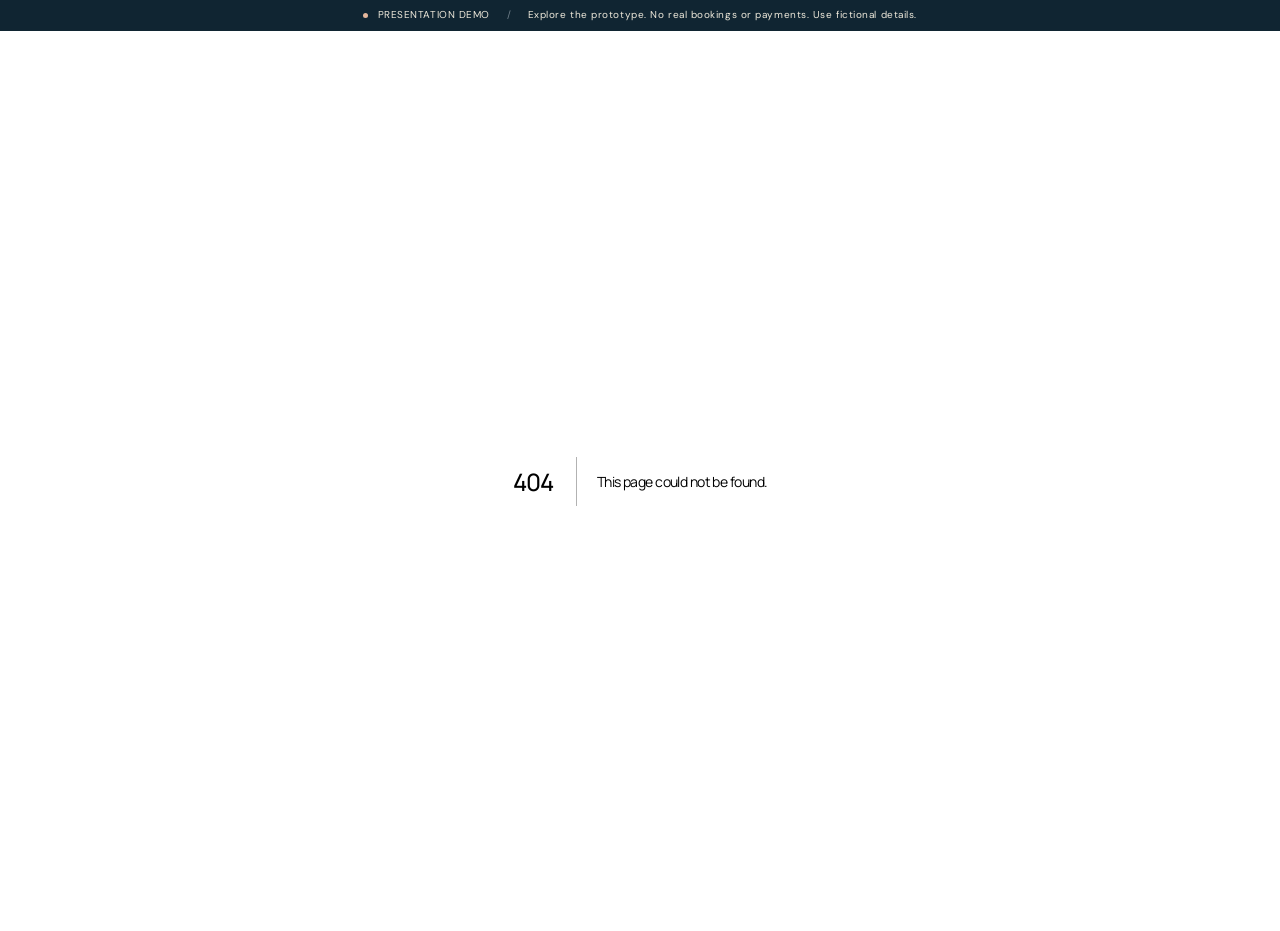
==== 404/index.html @ 6d629775 "Publish AccyTutor static presentation prototype" ====
<!DOCTYPE html><html lang="en"><head><meta charSet="utf-8"/><meta name="viewport" content="width=device-width, initial-scale=1"/><link rel="stylesheet" href="/_next/static/chunks/0l-7e2cdppn-u.css" data-precedence="next"/><link rel="preload" as="script" fetchPriority="low" href="/_next/static/chunks/310vm2bl3xxpt.js"/><script src="/_next/static/chunks/1wnov70f88xjy.js" async=""></script><script src="/_next/static/chunks/39_j1bdzreq0m.js" async=""></script><script src="/_next/static/chunks/0c98xzjfks9hq.js" async=""></script><script src="/_next/static/chunks/turbopack-2u1d16houkiyo.js" async=""></script><script src="/_next/static/chunks/3qfy96eoyh-ek.js" async=""></script><meta name="robots" content="noindex"/><title>ACCY Tutoring | Accounting, with clarity</title><meta name="description" content="Independent accounting tutoring for University of Mississippi students. Book private or small group sessions in Oxford or online. Test-mode prototype."/><meta name="robots" content="noindex, nofollow"/><meta name="next-size-adjust" content=""/><title>404: This page could not be found.</title><script src="/_next/static/chunks/0cz1d0mv5g_q7.js" noModule=""></script></head><body><div hidden=""><!--$--><!--/$--></div><a href="#main" class="skip-link">Skip to content</a><div class="test-banner"><span class="status-dot"></span> PRESENTATION DEMO<!-- --> <span class="banner-divider">/</span> Explore the prototype. No real bookings or payments. Use fictional details.</div><div style="font-family:system-ui,&quot;Segoe UI&quot;,Roboto,Helvetica,Arial,sans-serif,&quot;Apple Color Emoji&quot;,&quot;Segoe UI Emoji&quot;;height:100vh;text-align:center;display:flex;flex-direction:column;align-items:center;justify-content:center"><div><style>body{color:#000;background:#fff;margin:0}.next-error-h1{border-right:1px solid rgba(0,0,0,.3)}@media (prefers-color-scheme:dark){body{color:#fff;background:#000}.next-error-h1{border-right:1px solid rgba(255,255,255,.3)}}</style><h1 class="next-error-h1" style="display:inline-block;margin:0 20px 0 0;padding:0 23px 0 0;font-size:24px;font-weight:500;vertical-align:top;line-height:49px">404</h1><div style="display:inline-block"><h2 style="font-size:14px;font-weight:400;line-height:49px;margin:0">This page could not be found.</h2></div></div></div><!--$--><!--/$--><script id="_R_">(globalThis["TURBOPACK"] || (globalThis["TURBOPACK"] = [])).push({"otherChunks":["static/chunks/310vm2bl3xxpt.js","static/chunks/1wnov70f88xjy.js","static/chunks/39_j1bdzreq0m.js","static/chunks/0c98xzjfks9hq.js"],"runtimeModuleIds":[94553]});</script><script src="/_next/static/chunks/310vm2bl3xxpt.js" async=""></script><script>(self.__next_f=self.__next_f||[]).push([0])</script><script>self.__next_f.push([1,"1:\"$Sreact.fragment\"\n2:\"/_next/static/chunks/3qfy96eoyh-ek.js\"\n3:I[39756,[\"$2\"],\"default\"]\n4:I[37457,[\"$2\"],\"default\"]\n8:I[97367,[\"$2\"],\"OutletBoundary\"]\n9:\"$Sreact.suspense\"\nb:\"ViewportBoundary\"\nc:I[97367,[\"$2\"],\"$b\"]\ne:\"MetadataBoundary\"\nf:I[97367,[\"$2\"],\"$e\"]\n11:I[68027,[\"$2\"],\"default\",1]\n:HL[\"/_next/static/chunks/0l-7e2cdppn-u.css\",\"style\"]\n6:X\n7:[[\"children\",{\"s\":\"__PAGE__\",\"h\":512,\"d\":{\"r\":[\"$\",\"$1\",\"c\",{\"children\":[[[\"$\",\"title\",null,{\"children\":\"404: This page could not be found.\"}],[\"$\",\"div\",null,{\"style\":\"$0:t:t:d:r:props:children:1:props:children:props:children:2:props:notFound:0:1:props:style\",\"children\":[\"$\",\"div\",null,{\"children\":[[\"$\",\"style\",null,{\"dangerouslySetInnerHTML\":{\"__html\":\"body{color:#000;background:#fff;margin:0}.next-error-h1{border-right:1px solid rgba(0,0,0,.3)}@media (prefers-color-scheme:dark){body{color:#fff;background:#000}.next-error-h1{border-right:1px solid rgba(255,255,255,.3)}}\"}}],[\"$\",\"h1\",null,{\"className\":\"next-error-h1\",\"style\":\"$0:t:t:d:r:props:children:1:props:children:props:children:2:props:notFound:0:1:props:children:props:children:1:props:style\",\"children\":404}],[\"$\",\"div\",null,{\"style\":\"$0:t:t:d:r:props:children:1:props:children:props:children:2:props:notFound:0:1:props:children:props:children:2:props:style\",\"children\":[\"$\",\"h2\",null,{\"style\":\"$0:t:t:d:r:props:children:1:props:children:props:children:2:props:notFound:0:1:props:children:props:children:2:props:children:props:style\",\"children\":\"This page could not be found.\"}]}]]}]}]],null,[\"$\",\"$L8\",null,{\"children\":[\"$\",\"$9\",null,{\"name\":\"Next.MetadataOutlet\",\"children\":\"$@a\"}]}]]}],\"p\":false,\"v\":null}}]]\n5:[[\"children\",{\"s\":\"/_not-found\",\"h\":512,\"d\":{\"r\":[\"$\",\"$1\",\"c\",{\"children\":[null,[\"$\",\"$L3\",null,{\"parallelRouterKey\":\"children\",\"error\":\"$undefined\",\"errorStyles\":\"$undefined\",\"errorScripts\":\"$undefined\",\"template\":[\"$\",\"$L4\",null,{}],\"templateStyles\":\"$undefined\",\"templateScripts\":\"$undefined\",\"notFound\":\"$undefined\",\"forbidden\":\"$undefined\",\"unauthorized\":\"$undefined\"}]]}],\"p\":false,\"v\":\"$6\"},\"c\":\"$Q7\"}]]\n0:{\"P\":null,\"c\":[\"\",\"_not-found\",\"\"],\"q\":\"\",\"i\":false,\"t\":{\"t\":{\"s\":\"\",\"h\":528,\"d\":{\"r\":[\"$\",\"$1\",\"c\",{\"children\":[[[\"$\",\"link\",\"0\",{\"rel\":\"stylesheet\",\"href\":\"/_next/static/chunks/0l-7e2cdppn-u.css\",\"precedence\":\"next\",\"crossOrigin\":\"$undefined\",\"nonce\":\"$undefined\"}],[\"$\",\"script\",\"script-0\",{\"src\":\"/_next/static/chunks/3qfy96eoyh-ek.js\",\"async\":true,\"nonce\":\"$undefined\"}]],[\"$\",\"html\",null,{\"lang\":\"en\",\"children\":[\"$\",\"body\",null,{\"children\":[[\"$\",\"a\",null,{\"href\":\"#main\",\"className\":\"skip-link\",\"children\":\"Skip to content\"}],[\"$\",\"div\",null,{\"className\":\"test-banner\",\"children\":[[\"$\",\"span\",null,{\"className\":\"status-dot\"}],\" PRESENTATION DEMO\",\" \",[\"$\",\"span\",null,{\"className\":\"banner-divider\",\"children\":\"/\"}],\" Explore the prototype. No real bookings or payments. Use fictional details.\"]}],[\"$\",\"$L3\",null,{\"parallelRouterKey\":\"children\",\"error\":\"$undefined\",\"errorStyles\":\"$undefined\",\"errorScripts\":\"$undefined\",\"template\":[\"$\",\"$L4\",null,{}],\"templateStyles\":\"$undefined\",\"templateScripts\":\"$undefined\",\"notFound\":[[[\"$\",\"title\",null,{\"children\":\"404: This page could not be found.\"}],[\"$\",\"div\",null,{\"style\":{\"fontFamily\":\"system-ui,\\\"Segoe UI\\\",Roboto,Helvetica,Arial,sans-serif,\\\"Apple Color Emoji\\\",\\\"Segoe UI Emoji\\\"\",\"height\":\"100vh\",\"textAlign\":\"center\",\"display\":\"flex\",\"flexDirection\":\"column\",\"alignItems\":\"center\",\"justifyContent\":\"center\"},\"children\":[\"$\",\"div\",null,{\"children\":[[\"$\",\"style\",null,{\"dangerouslySetInnerHTML\":{\"__html\":\"body{color:#000;background:#fff;margin:0}.next-error-h1{border-right:1px solid rgba(0,0,0,.3)}@media (prefers-color-scheme:dark){body{color:#fff;background:#000}.next-error-h1{border-right:1px solid rgba(255,255,255,.3)}}\"}}],[\"$\",\"h1\",null,{\"className\":\"next-error-h1\",\"style\":{\"display\":\"inline-block\",\"margin\":\"0 20px 0 0\",\"padding\":\"0 23px 0 0\",\"fontSize\":24,\"fontWeight\":500,\"verticalAlign\":\"top\",\"lineHeight\":\"49px\"},\"children\":404}],[\"$\",\"div\",null,{\"style\":{\"display\":\"inline-block\"},\"children\":[\"$\",\"h2\",null,{\"style\":{\"fontSize\":14,\"fontWeight\":400,\"lineHeight\":\"49px\",\"margin\":0},\"children\":\"This page could not be found.\"}]}]]}]}]],[]],\"forbidden\":\"$undefined\",\"unauthorized\":\"$undefined\"}]]}]}]]}],\"p\":false,\"v\":null},\"c\":\"$Q5\"},\"h\":{\"r\":[\"$\",\"$1\",\"h\",{\"children\":[[\"$\",\"meta\",null,{\"name\":\"robots\",\"content\":\"noindex\"}],[\"$\",\"$Lc\",null,{\"children\":\"$Ld\"}],[\"$\",\"$Lf\",null,{\"children\":[[\"$\",\"div\",null,{\"hidden\":true,\"children\":[\"$\",\"$9\",null,{\"name\":\"Next.Metadata\",\"children\":\"$L10\"}]}],null]}],[\"$\",\"meta\",null,{\"name\":\"next-size-adjust\",\"content\":\"\"}]]}],\"p\":false,\"v\":null}},\"m\":\"$undefined\",\"G\":[\"$11\",[[\"$\",\"link\",\"0\",{\"rel\":\"stylesheet\",\"href\":\"/_next/static/chunks/0l-7e2cdppn-u.css\",\"precedence\":\"next\",\"crossOrigin\":\"$undefined\",\"nonce\":\"$undefined\"}]]],\"S\":true,\"r\":\"$undefined\",\"s\":\"$undefined\",\"a\":\"$undefined\",\"l\":\"$undefined\",\"p\":\"$undefined\",\"d\":\"$undefined\",\"b\":\"9Z3ySrREvZlUVgsT6yn6-\"}\n6:C\nd:[[\"$\",\"meta\",\"0\",{\"charSet\":\"utf-8\"}],[\"$\",\"meta\",\"1\",{\"name\":\"viewport\",\"content\":\"width=device-width, initial-scale=1\"}]]\na:null\n10:[[\"$\",\"title\",\"0\",{\"children\":\"ACCY Tutoring | Accounting, with clarity\"}],[\"$\",\"meta\",\"1\",{\"name\":\"description\",\"content\":\"Independent accounting tutoring for University of Mississippi students. Book private or small group sessions in Oxford or online. Test-mode prototype.\"}],[\"$\",\"meta\",\"2\",{\"name\":\"robots\",\"content\":\"noindex, nofollow\"}]]\n"])</script></body></html>
---- _next/static/chunks/0l-7e2cdppn-u.css ----
@font-face{font-family:DM Sans Variable;font-style:normal;font-display:swap;font-weight:100 1000;src:url(../media/dm-sans-latin-ext-wght-normal.0hiocdn10l05a.woff2)format("woff2-variations");unicode-range:U+100-2BA,U+2BD-2C5,U+2C7-2CC,U+2CE-2D7,U+2DD-2FF,U+304,U+308,U+329,U+1D00-1DBF,U+1E00-1E9F,U+1EF2-1EFF,U+2020,U+20A0-20AB,U+20AD-20C0,U+2113,U+2C60-2C7F,U+A720-A7FF}@font-face{font-family:DM Sans Variable;font-style:normal;font-display:swap;font-weight:100 1000;src:url(../media/dm-sans-latin-wght-normal.0tm8u-h63rec8.woff2)format("woff2-variations");unicode-range:U+??,U+131,U+152-153,U+2BB-2BC,U+2C6,U+2DA,U+2DC,U+304,U+308,U+329,U+2000-206F,U+20AC,U+2122,U+2191,U+2193,U+2212,U+2215,U+FEFF,U+FFFD}
@font-face{font-family:Manrope Variable;font-style:normal;font-display:swap;font-weight:200 800;src:url(../media/manrope-cyrillic-ext-wght-normal.1dtltwig2y3wh.woff2)format("woff2-variations");unicode-range:U+460-52F,U+1C80-1C8A,U+20B4,U+2DE0-2DFF,U+A640-A69F,U+FE2E-FE2F}@font-face{font-family:Manrope Variable;font-style:normal;font-display:swap;font-weight:200 800;src:url(../media/manrope-cyrillic-wght-normal.1hmx3sz6swr8m.woff2)format("woff2-variations");unicode-range:U+301,U+400-45F,U+490-491,U+4B0-4B1,U+2116}@font-face{font-family:Manrope Variable;font-style:normal;font-display:swap;font-weight:200 800;src:url(../media/manrope-greek-wght-normal.37b2k1x9f-55d.woff2)format("woff2-variations");unicode-range:U+370-377,U+37A-37F,U+384-38A,U+38C,U+38E-3A1,U+3A3-3FF}@font-face{font-family:Manrope Variable;font-style:normal;font-display:swap;font-weight:200 800;src:url(../media/manrope-vietnamese-wght-normal.3xvzy9_grgcx4.woff2)format("woff2-variations");unicode-range:U+102-103,U+110-111,U+128-129,U+168-169,U+1A0-1A1,U+1AF-1B0,U+300-301,U+303-304,U+308-309,U+323,U+329,U+1EA0-1EF9,U+20AB}@font-face{font-family:Manrope Variable;font-style:normal;font-display:swap;font-weight:200 800;src:url(../media/manrope-latin-ext-wght-normal.0-hru0xfwhnbp.woff2)format("woff2-variations");unicode-range:U+100-2BA,U+2BD-2C5,U+2C7-2CC,U+2CE-2D7,U+2DD-2FF,U+304,U+308,U+329,U+1D00-1DBF,U+1E00-1E9F,U+1EF2-1EFF,U+2020,U+20A0-20AB,U+20AD-20C0,U+2113,U+2C60-2C7F,U+A720-A7FF}@font-face{font-family:Manrope Variable;font-style:normal;font-display:swap;font-weight:200 800;src:url(../media/manrope-latin-wght-normal.1p_a2k8qd5zhp.woff2)format("woff2-variations");unicode-range:U+??,U+131,U+152-153,U+2BB-2BC,U+2C6,U+2DA,U+2DC,U+304,U+308,U+329,U+2000-206F,U+20AC,U+2122,U+2191,U+2193,U+2212,U+2215,U+FEFF,U+FFFD}
:root{--navy:#172d3d;--navy-deep:#102532;--red:#b54b3a;--red-soft:#f3e4de;--paper:#fbfaf7;--cream:#f2efe8;--line:#dedfd8;--muted:#65716f;--green:#3a6954;--white:#fff;--font:"DM Sans Variable", Arial, sans-serif;--heading:"Manrope Variable", Arial, sans-serif}*{box-sizing:border-box}html{scroll-behavior:smooth;scroll-padding-top:100px}body{background:var(--paper);color:var(--navy);font-family:var(--font);margin:0;font-size:14px;line-height:1.65}a{color:inherit;text-decoration:none}button,input,select,textarea{font:inherit}button,a,input,select,textarea{touch-action:manipulation}button{cursor:pointer}button:disabled{cursor:not-allowed;opacity:.48}a,button,input,select,textarea,summary{outline-offset:5px}a:focus-visible,button:focus-visible,input:focus-visible,select:focus-visible,textarea:focus-visible,summary:focus-visible{outline:3px solid #c56d58}button{color:inherit}h1,h2,h3,h4,p{margin-top:0}h1,h2,h3,h4{letter-spacing:-.04em;line-height:1.2}h1,h2{font-family:var(--heading)}h3,h4{font-family:var(--font)}p{color:var(--muted)}svg{flex-shrink:0}h2{font-size:36px;font-weight:600}h3{font-size:20px;font-weight:600}.container{width:min(1180px,100% - 80px);margin-inline:auto}.test-banner{text-align:center;background:var(--navy-deep);color:#eee9db;letter-spacing:.055em;min-height:31px;padding:7px 18px;font-size:10px;line-height:1.5}.test-banner .status-dot{background:#e4b79c;margin-right:6px}.status-dot{background:var(--green);vertical-align:middle;border-radius:50%;width:5px;height:5px;display:inline-block}.banner-divider{color:#71818b;margin:0 13px}.site-header{background:var(--paper);border-bottom:1px solid var(--line);height:87px}.header-inner{justify-content:space-between;align-items:center;height:100%;display:flex}.brand{font-family:var(--heading);letter-spacing:-.7px;white-space:nowrap;align-items:center;gap:10px;font-size:19px;font-weight:800;display:inline-flex}.brand-mark{background:var(--navy);width:34px;height:36px;color:var(--paper);border-radius:7px 7px 2px 2px;justify-content:center;align-items:center;display:inline-flex}.nav{align-items:center;gap:32px;font-size:12px;font-weight:500;display:flex}.nav>a:hover{color:var(--red)}.button{background:var(--navy);border:1px solid var(--navy);color:#fff;text-align:center;border-radius:5px;justify-content:center;align-items:center;gap:15px;min-height:49px;padding:14px 23px;font-size:13px;font-weight:600;line-height:1.4;transition:background .15s,transform .15s;display:inline-flex}.button:hover:not(:disabled){background:#284859;transform:translateY(-1px)}.button.small{gap:9px;min-height:38px;padding:10px 16px;font-size:12px}.button.secondary{color:var(--navy);background:0 0;border-color:#c8cecc}.button.secondary:hover:not(:disabled){background:var(--cream)}.button.light{background:var(--paper);border-color:var(--paper);color:var(--navy)}.button.light:hover{background:#e8e6dc}.button.danger{background:var(--red);border-color:var(--red)}.button.full{width:100%}.text-link{background:0 0;border:0;align-items:center;gap:9px;padding:0;font-size:12px;font-weight:600;line-height:1.5;display:inline-flex}.text-link:hover{text-underline-offset:4px;text-decoration:underline}.eyebrow{letter-spacing:.13em;color:var(--muted);font-size:10px;font-weight:600;line-height:1.7}.red-dash{background:var(--red);vertical-align:middle;width:22px;height:2px;margin-right:10px;display:inline-block}.hero{grid-template-columns:1.1fr 1fr;align-items:center;gap:65px;padding-top:65px;padding-bottom:68px;display:grid}.hero h1{letter-spacing:-3.7px;margin:24px 0;font-size:65px;line-height:1.13}.hero h1 em{color:var(--red);letter-spacing:-2px;font-family:Georgia,serif;font-weight:400}.hero-intro{margin-bottom:28px;font-size:16px;line-height:1.8}.hero-actions{align-items:center;gap:24px;display:flex}.hero-notes{color:var(--muted);gap:21px;margin-top:28px;font-size:10px;display:flex}.hero-notes span{align-items:center;gap:5px;display:flex}.hero-notes svg{color:var(--green)}.hero-art{background-color:#e9e8df;background-image:linear-gradient(#d9ddd433 1px,#0000 1px),linear-gradient(90deg,#d9ddd433 1px,#0000 1px);background-position:0 0;background-repeat:repeat;background-size:25px 25px;background-attachment:scroll;background-origin:padding-box;background-clip:border-box;border-radius:5px;min-height:430px;padding:28px 38px 44px;position:relative;overflow:hidden}.art-label{letter-spacing:.12em;justify-content:center;align-items:center;gap:7px;margin-bottom:23px;font-size:8px;display:flex}.workbook{background:#fcfbf3;border:1px solid #deddd2;margin:0 8px;padding:25px 30px 23px;position:relative;transform:rotate(-4deg);box-shadow:0 8px 23px #172d3d0c}.workbook:before{content:"";pointer-events:none;background:repeating-linear-gradient(0deg,#0000 0 27px,#172d3d07 28px);position:absolute;inset:0}.workbook-top{letter-spacing:.17em;color:#7f877b;border-bottom:1px solid #d7d9ce;justify-content:space-between;align-items:center;padding-bottom:15px;font-size:8px;display:flex}.workbook h2{letter-spacing:-1.1px;margin:18px 0 12px;font-family:Georgia,serif;font-size:34px;font-weight:400}.equation{color:var(--red);align-items:center;gap:12px;padding:13px 0;font-family:Georgia,serif;font-size:19px;display:flex}.equation>div{align-items:center;gap:9px;display:flex}.equation b{font-weight:400}.ledger{font-size:10px}.ledger>div{border-bottom:1px solid #dedfd6;justify-content:space-between;padding:8px 0;display:flex}.ledger-total{font-weight:700}.ledger-total svg{color:var(--red)}.pencil-line{border-top:2px solid #b54b3a70;border-radius:50%;width:95px;height:8px;margin:10px 0 0 auto;transform:rotate(-4deg)}.note-footer{color:#8b8c7e;margin-top:13px;font-family:Georgia,serif;font-size:11px;font-style:italic}.floating-note{background:var(--paper);border:1px solid #d9ddcf;border-radius:4px;align-items:center;gap:10px;padding:15px 21px;display:flex;position:absolute;bottom:43px;right:16px;transform:rotate(3deg);box-shadow:0 6px 20px #122b3710}.circle-check{width:30px;height:30px;color:var(--green);background:#e6ecdf;border-radius:50%;place-items:center;display:grid}.floating-note strong,.floating-note span:not(.circle-check){font-size:11px;display:block}.floating-note div span{color:var(--muted);font-size:9px!important}.art-caption{text-align:center;letter-spacing:.15em;color:#7e877d;font-size:7px;position:absolute;bottom:12px;left:0;right:0}.trust-strip{border-block:1px solid var(--line);background:#f3f2ec}.trust-strip>.container{justify-content:center;gap:110px;padding-block:19px;display:flex}.trust-strip span{color:#586760;align-items:center;gap:10px;font-size:11px;display:flex}.trust-strip svg{color:var(--green)}.section{padding-block:70px}.section-heading{justify-content:space-between;align-items:end;gap:40px;margin-bottom:30px;display:flex}.section-heading h2{margin:9px 0 0}.section-heading>p{margin-bottom:3px;font-size:12px;line-height:1.9}.course-grid{grid-template-columns:repeat(3,1fr);gap:20px;display:grid}.course-card{border:1px solid var(--line);background:#fdfcf9;border-radius:5px;flex-direction:column;padding:27px 27px 22px;transition:transform .2s;display:flex}.course-card:hover{transform:translateY(-4px)}.course-top{justify-content:space-between;align-items:center;margin-bottom:27px;display:flex}.course-number{color:var(--red);font-family:Georgia,serif;font-size:22px}.tag{letter-spacing:.08em;color:#63706a;background:#eeeee7;border-radius:3px;align-items:center;width:fit-content;padding:4px 8px;font-size:8px;font-weight:500;display:inline-flex}.course-card h3{max-width:270px;margin-bottom:13px;font-size:22px;line-height:1.3}.course-card p{flex:1;font-size:12px;line-height:1.8}.course-bottom{border-top:1px solid var(--line);justify-content:space-between;align-items:center;margin-top:17px;padding-top:17px;display:flex}.course-bottom strong{font-size:22px;font-weight:500}.course-bottom span{color:var(--muted);font-size:10px}.round-link{background:#eeeae1;border-radius:50%;place-items:center;width:35px;height:35px;display:grid}.round-link:hover{background:var(--navy);color:#fff}.group-section{background:#f0f1eb;border-block:1px solid #e4e5dd}.group-layout{grid-template-columns:1fr 290px;gap:25px;display:grid}.group-list{flex-direction:column;gap:12px;display:flex}.group-row{background:var(--paper);border:1px solid #dfe1d8;border-radius:5px;align-items:center;gap:20px;padding:23px;transition:background .15s;display:flex}.group-row:hover{background:#fff}.date-block{text-align:center;background:#f0efe8;border:1px solid #dcded5;border-radius:4px;flex-direction:column;justify-content:center;min-width:50px;min-height:59px;padding:6px;line-height:1.2;display:flex}.date-block span{text-transform:uppercase;color:var(--muted);margin-bottom:4px;font-size:9px}.date-block strong{font-size:23px;font-weight:500}.group-info{flex:1}.overline{letter-spacing:.09em;color:var(--muted);font-size:8px}.group-info h3{letter-spacing:-.02em;margin:5px 0 8px;font-size:15px}.meta{color:var(--muted);gap:14px;font-size:9px;display:flex}.meta span{align-items:center;gap:4px;display:flex}.group-price{text-align:right;min-width:69px}.group-price strong{font-size:21px;font-weight:500;display:block}.group-price span{color:var(--muted);font-size:8px}.row-arrow{color:#718173}.price-note{background:#e5e8dc;border-radius:5px;padding:26px 26px 22px}.price-note>svg{color:var(--green);margin-bottom:13px}.price-note h3{font-family:var(--heading);margin-bottom:12px;font-size:25px;font-weight:600}.price-note p{margin-bottom:14px;font-size:11px;line-height:1.8}.tier-mini{border-top:1px solid #ccd2c2;justify-content:space-between;gap:7px;padding-block:12px 16px;display:flex}.tier-mini div{flex-direction:column;display:flex}.tier-mini span{white-space:nowrap;font-size:7px}.tier-mini strong{font-size:15px;font-weight:500}.price-note .text-link{font-size:10px}.steps-grid{grid-template-columns:repeat(3,1fr);gap:55px;padding-top:10px;display:grid}.step-number{color:var(--red);border:1px solid #deded1;border-radius:50%;justify-content:center;align-items:center;width:41px;height:41px;margin-bottom:20px;font-family:Georgia,serif;font-size:19px;display:inline-flex}.steps-grid h3{margin-bottom:12px;font-size:19px}.steps-grid p{max-width:295px;font-size:12px;line-height:1.9}.about-section{border-block:1px solid var(--line);grid-template-columns:1fr 1fr;gap:70px;padding:40px 0;display:grid}.about-section h2{margin:12px 0;font-size:32px}.about-section p{font-size:13px;line-height:1.9}.subtle-tag{background:var(--cream);color:var(--muted);padding:4px 7px;font-size:9px}.integrity-note{margin-bottom:0;padding-top:14px;font-size:11px!important}.faq-section{grid-template-columns:.8fr 1.2fr;gap:75px;display:grid}.faq-section h2{margin-top:12px}.faqs details{border-bottom:1px solid var(--line);padding:18px 0}.faqs details:first-child{padding-top:0}.faqs summary{cursor:pointer;justify-content:space-between;gap:20px;font-size:13px;font-weight:500;list-style:none;display:flex}.faqs summary::-webkit-details-marker{display:none}.faqs summary span{color:var(--red);font-size:18px}.faqs details[open] summary span{transform:rotate(45deg)}.faqs p{margin-bottom:0;padding-top:13px;font-size:12px}.cta{background:var(--navy);color:var(--paper);border-radius:5px;justify-content:space-between;align-items:center;gap:30px;margin-bottom:65px;padding:39px 44px;display:flex}.cta h2{margin-bottom:9px;font-size:27px}.cta p{color:#bdc8c9;margin:0;font-size:12px}footer{border-top:1px solid var(--line);background:#f7f6f1;padding-block:36px}.footer-inner{justify-content:space-between;gap:40px;display:flex}.footer-inner strong{font-family:var(--heading);font-size:16px}.footer-inner p{margin:7px 0;font-size:10px}.footer-inner small{color:var(--muted);font-size:9px}.footer-links{flex-direction:column;align-items:end;gap:8px;font-size:10px;display:flex}.footer-links a{align-items:center;gap:7px;display:flex}.test-pill{color:#827043;letter-spacing:.07em;background:#f3f0e5;border:1px solid #d9d5c6;border-radius:4px;align-items:center;width:fit-content;padding:4px 8px;font-size:8px;display:inline-flex}.icon-button{background:0 0;border:0;place-items:center;padding:5px;display:grid}.mobile-menu{display:none}.skip-link{z-index:200;background:var(--navy);color:#fff;padding:10px;position:fixed;top:-60px;left:10px}.skip-link:focus{top:10px}label{margin-bottom:19px;font-size:11px;font-weight:600;display:block}input,select,textarea{width:100%;color:var(--navy);background:#fdfdf9;border:1px solid #ced4ce;border-radius:4px;min-height:42px;margin-top:7px;padding:11px 12px;font-size:12px;display:block}textarea{resize:vertical;line-height:1.6}input:read-only{color:#6a756c;background:#eeeee7}input[type=checkbox]{width:15px;height:15px;min-height:15px;accent-color:var(--navy);flex-shrink:0;margin:2px 0 0}.checkbox-label{align-items:start;gap:9px;font-weight:400;line-height:1.8;display:flex}.optional{color:var(--muted);font-weight:400}.form-grid{grid-template-columns:1fr 1fr;gap:0 18px;display:grid}.notice{background:#efeee5;border:1px solid #dddccf;border-radius:5px;align-items:center;gap:10px;margin:0 0 22px;padding:14px 18px;font-size:11px;line-height:1.7;display:flex}.notice.error{color:#963c2f;background:#faece7;border-color:#ebc9bd}.notice.success{color:#32604c;background:#e9f1e9;border-color:#cddfce}.fine-print{color:var(--muted);margin:16px 0;font-size:10px;line-height:1.8}.centered{justify-content:center;align-items:center;gap:6px;display:flex}.page-intro{margin-bottom:33px;font-size:14px}.booking-page{padding-block:48px 75px}.booking-page>h1,.narrow-page>h1,.policy-page>h1{margin:10px 0 13px;font-size:43px}.progress{border-bottom:1px solid var(--line);gap:35px;margin:0 0 32px;padding:0 0 24px;list-style:none;display:flex}.progress li{color:#89918b;align-items:center;gap:9px;font-size:11px;display:flex}.progress li>span{border:1px solid #cdd1c8;border-radius:50%;place-items:center;width:24px;height:24px;font-size:9px;display:grid}.progress li.active{color:var(--navy)}.progress li.active>span{background:var(--navy);border-color:var(--navy);color:#fff}.booking-layout{grid-template-columns:1fr 310px;align-items:start;gap:40px;max-width:1040px;display:grid}.booking-panel{border:1px solid var(--line);background:#fff;border-radius:6px;min-width:0;padding:29px}.booking-panel h2{margin-bottom:24px;font-size:25px}.booking-panel h3{font-size:17px}.booking-panel>p,.booking-panel form>p{font-size:12px}.choice-grid{grid-template-columns:1fr 1fr;gap:12px;margin-bottom:29px;display:grid}.choice{text-align:left;border:1px solid var(--line);background:var(--paper);border-radius:5px;flex-direction:column;align-items:start;gap:9px;padding:18px 16px;display:flex}.choice strong{font-size:12px;font-weight:600}.choice span{color:var(--muted);font-size:9px}.selected{box-shadow:inset 0 0 0 1px var(--navy);border-color:var(--navy)!important;background:#edf1ed!important}.field-heading{justify-content:space-between;align-items:end;gap:10px;margin-bottom:18px;display:flex}.field-heading h3{margin-bottom:3px}.timezone-label{max-width:150px;margin-bottom:0;font-size:8px}.timezone-label select{min-height:28px;margin-top:3px;padding:5px;font-size:9px}.day-picker{gap:8px;padding:2px 2px 12px;display:flex;overflow-x:auto}.day-picker button{border:1px solid var(--line);background:#fff;border-radius:5px;flex-direction:column;align-items:center;gap:1px;min-width:60px;padding:10px;display:flex}.day-picker span{text-transform:uppercase;color:var(--muted);font-size:9px}.day-picker strong{font-size:20px;font-weight:500}.day-picker small{color:var(--muted);font-size:8px}.time-grid{grid-template-columns:repeat(3,1fr);gap:8px;margin:10px 0 25px;display:grid}.time-grid button{border:1px solid var(--line);background:var(--paper);border-radius:4px;padding:10px 5px;font-size:10px}.booking-summary{background:#eeeee5;border:1px solid #dedfd2;border-radius:5px;padding:27px;position:sticky;top:25px}.booking-summary h3{margin:14px 0 22px;font-size:24px}.summary-line{color:#55675f;align-items:start;gap:10px;margin:15px 0;font-size:11px;line-height:1.7;display:flex}.summary-line svg{margin-top:2px}.summary-price{border-block:1px solid #d4d8cb;justify-content:space-between;align-items:center;margin-top:25px;padding:16px 0;font-size:11px;display:flex}.summary-price strong{font-size:28px;font-weight:500}.summary-topic{background:#e4e7da;padding:10px;font-size:12px}.cap-note{color:var(--green);align-items:center;gap:10px;margin:18px 0;font-size:10px;line-height:1.8;display:flex}.booking-summary .fine-print{margin-bottom:0;font-size:9px}.group-options{flex-direction:column;gap:10px;display:flex}.group-option{text-align:left;border:1px solid var(--line);background:var(--paper);border-radius:5px;justify-content:space-between;gap:16px;width:100%;padding:17px;display:flex}.group-option strong{margin-bottom:6px;font-size:12px;display:block}.group-option div>span{color:var(--muted);font-size:10px;display:block}.group-option div>small{color:var(--green);font-size:9px}.group-option>b{text-align:right;font-size:20px;font-weight:500}.group-option>b small{color:var(--muted);font-size:8px;font-weight:400;display:block}.empty-state{text-align:center;color:var(--muted);padding:35px 25px;font-size:12px}.empty-state>svg{margin-bottom:13px}.empty-state h3{font-size:17px}.empty-state p{font-size:12px}.back{color:var(--muted);margin-bottom:22px}.terms-box{border:1px solid var(--line);background:#f4f3ed;border-radius:5px;margin:20px 0;padding:18px}.terms-box>strong{font-size:13px}.terms-box p{margin:9px 0 14px;font-size:10px;line-height:1.9}.terms-box a{text-underline-offset:2px;text-decoration:underline}.terms-box .checkbox-label{margin-bottom:12px;font-size:10px}.terms-box>small{color:var(--muted);font-size:8px}.checkout-icon,.confirmation-icon{color:var(--green);background:#e5ecdf;border-radius:50%;place-items:center;width:59px;height:59px;margin-bottom:24px;display:grid}.checkout-receipt{border-block:1px solid var(--line);margin:24px 0;padding:18px 0}.checkout-receipt>div{justify-content:space-between;gap:25px;margin-bottom:14px;font-size:12px;display:flex}.checkout-receipt>div:last-of-type{margin-bottom:0}.checkout-receipt span{color:var(--muted);overflow-wrap:anywhere}.checkout-receipt small{color:var(--muted);margin-top:15px;font-size:10px;line-height:1.8;display:block}.narrow-page{max-width:720px;padding-block:55px 70px}.narrow-page h1{font-size:37px}.confirmation-card{border:1px solid var(--line);background:#fff;border-radius:6px;margin-top:30px;padding:30px}.confirmation-card h2{margin:14px 0;font-size:28px}.confirmation-card>p{font-size:14px}.confirmation-details{flex-direction:column;gap:18px;padding:13px 0;display:flex}.confirmation-details>div{align-items:start;gap:14px;font-size:13px;display:flex}.confirmation-details svg{color:var(--green);margin-top:3px}.confirmation-details small{color:var(--muted);margin-top:4px;font-size:10px;display:block}.confirmation-card .fine-print{font-size:9px}.manage-actions{align-items:center;gap:25px;margin-block:24px;display:flex}.cancellation-box{border-top:1px solid var(--line);margin-top:30px;padding-top:20px}.cancellation-box h3{font-size:20px}.cancellation-box p{font-size:12px}.cancellation-box .fine-print{font-size:10px}.danger-text{color:var(--red)}.confirm-cancel{background:#f6ede6;border-radius:5px;margin-top:20px;padding:20px}.confirm-cancel .button{margin-top:5px;margin-right:10px}.policy-page{max-width:850px;padding-block:55px 70px}.policy-page>h1{font-size:39px}.policy-page section{margin:35px 0}.policy-page h2{font-size:25px}.policy-page p{font-size:13px;line-height:1.95}.policy-table,.table-scroll{overflow-x:auto}table{border-collapse:collapse;text-align:left;width:100%;font-size:11px}th{background:#f0f1e9;font-weight:600}td,th{border-bottom:1px solid var(--line);white-space:nowrap;padding:13px 12px}.policy-table td,.policy-table th{text-align:center}.login-page{background:radial-gradient(ellipse at top, #e9ece1, var(--paper) 75%);flex-direction:column;justify-content:center;align-items:center;gap:25px;min-height:calc(100vh - 31px);padding:50px 20px;display:flex}.login-card{border:1px solid var(--line);background:#fff;border-radius:7px;width:min(460px,100%);padding:38px}.login-card h1{margin:12px 0;font-size:37px}.login-card>p{margin-bottom:25px;font-size:12px}.login-card .eyebrow{font-size:8px}.setup-note{background:var(--cream);border-radius:4px;align-items:start;gap:10px;margin-top:20px;padding:13px;display:flex}.setup-note p{margin:0;font-size:10px}.setup-note svg{color:var(--green);margin-top:3px}code{color:var(--navy);font-size:.95em}.admin-shell{background:#f6f6f0;min-height:calc(100vh - 31px);display:flex}.admin-sidebar{border-right:1px solid var(--line);background:#fcfcf7;flex-direction:column;align-self:start;width:235px;min-width:235px;height:100vh;padding:29px 20px;display:flex;position:sticky;top:0}.admin-sidebar .brand{gap:9px;margin-bottom:40px;font-size:16px}.admin-sidebar .brand-mark{width:30px;height:32px}.sidebar-label{letter-spacing:.14em;color:#8c958b;margin:0 10px 13px;font-size:8px}.admin-sidebar nav{flex-direction:column;gap:5px;display:flex}.admin-sidebar nav button{text-align:left;color:#67746b;background:0 0;border:0;border-radius:4px;align-items:center;gap:11px;padding:12px 13px;font-size:12px;display:flex}.admin-sidebar nav button:hover{background:#f0f2e9}.admin-sidebar nav button.active{color:var(--navy);background:#e8ecdf;font-weight:600}.count{background:#d4dccb;border-radius:4px;margin-left:auto;padding:0 5px;font-size:9px}.sidebar-bottom{margin-top:auto;padding:28px 8px 10px}.sidebar-bottom p{margin:14px 0 22px;font-size:10px}.sidebar-bottom .text-link{margin-top:15px;font-size:11px;display:flex}.admin-main{flex:1;min-width:0}.admin-topbar{border-bottom:1px solid var(--line);letter-spacing:.09em;justify-content:space-between;align-items:center;gap:20px;padding:22px 38px;font-size:8px;display:flex}.breadcrumb{color:var(--muted);text-transform:none;letter-spacing:0;margin-left:10px;font-size:10px}.admin-date{color:var(--muted);letter-spacing:0;font-size:10px}.admin-content{max-width:1250px;margin:auto;padding:35px 38px}.admin-heading{justify-content:space-between;align-items:center;gap:20px;margin-bottom:28px;display:flex}.admin-heading h1{margin:8px 0 10px;font-size:33px;font-weight:600}.admin-heading p{margin:0;font-size:11px}.admin-heading .eyebrow{font-size:8px}.metric-grid{grid-template-columns:repeat(4,1fr);gap:14px;margin-bottom:25px;display:grid}.metric{border:1px solid var(--line);background:#fff;border-radius:5px;flex-direction:column;padding:22px 21px;display:flex}.metric>span{color:var(--muted);font-size:11px}.metric>strong{font-family:var(--heading);letter-spacing:-1px;margin-block:10px;font-size:30px;font-weight:500}.metric>small{color:#8b9386;font-size:8px}.attention-box{background:#f5ecdf;border:1px solid #e4d6bf;border-radius:5px;align-items:center;gap:15px;margin-bottom:25px;padding:16px 19px;display:flex}.attention-box>svg{color:#9d7a3b}.attention-box>div{flex:1}.attention-box strong{font-size:12px;font-weight:500}.attention-box p{margin:3px 0 0;font-size:10px}.admin-two-col{grid-template-columns:1.5fr 1fr;gap:21px;display:grid}.admin-card{border:1px solid var(--line);background:#fff;border-radius:6px;min-width:0;margin-bottom:22px;padding:26px}.admin-card h2{font-size:21px;font-family:var(--font);margin-bottom:18px;font-weight:600}.admin-card>p,.admin-card form>p{font-size:12px}.admin-card h3{font-size:19px}.card-heading{justify-content:space-between;align-items:center;gap:15px;margin-bottom:10px;display:flex}.card-heading h2{margin-bottom:0}.card-heading>.text-link,.card-heading>span{font-size:10px}.upcoming-row{border-bottom:1px solid #e8e9e1;align-items:center;gap:13px;padding-block:19px;display:flex}.upcoming-row:last-child{border-bottom:0}.upcoming-row .date-block{min-width:43px;min-height:52px}.upcoming-row .date-block strong{font-size:20px}.upcoming-row h3{letter-spacing:-.01em;margin:0 0 6px;font-size:12px;line-height:1.4}.upcoming-row p{margin:0 0 5px;font-size:10px}.upcoming-row>strong{font-size:15px;font-weight:500}.upcoming-row .tag{font-size:7px}.grow{flex:1;min-width:0}.navy-card{background:var(--navy);color:#fff;border-color:var(--navy);flex-direction:column;align-items:start;display:flex}.navy-card .eyebrow{color:#bac7bd;margin-bottom:26px;font-size:8px}.navy-card>svg{color:#c5d2be;margin-bottom:22px}.navy-card h2{font-family:var(--heading);max-width:200px;font-size:27px;font-weight:500}.navy-card p{color:#b7c6c1;font-size:11px;line-height:1.8}.navy-card .button{margin-block:10px 30px}.navy-card-note{color:#c6d1c6;border-top:1px solid #49606b;align-items:center;gap:10px;width:100%;margin-top:auto;padding-top:20px;font-size:9px;line-height:1.8;display:flex}.activity-row{border-bottom:1px solid #e8e9e1;align-items:center;gap:12px;padding:14px 0;font-size:11px;line-height:1.6;display:flex}.activity-row:last-child{border-bottom:0}.activity-row small{color:var(--muted);margin-left:auto;font-size:9px}.activity-row p{margin:5px 0 0;font-size:10px}.activity-dot{background:#91a283;border-radius:50%;flex-shrink:0;width:6px;height:6px}.admin-footnote{text-align:center;margin-top:30px;font-size:9px;line-height:1.8}.search-input{background:#fff;margin-bottom:25px}.admin-bookings{grid-template-columns:1fr 1fr;gap:20px;display:grid}.admin-booking{border:1px solid var(--line);background:#fff;border-radius:6px;padding:23px}.booking-card-top{border-bottom:1px solid #e7e8e1;align-items:center;gap:12px;padding-bottom:18px;display:flex}.avatar{width:36px;height:36px;color:var(--green);background:#e9ece2;border:1px solid #dbe2d4;border-radius:50%;flex-shrink:0;place-items:center;font-size:11px;display:grid}.booking-card-top h3{margin:0 0 4px;font-size:14px}.muted{color:var(--muted);font-size:11px}.booking-card-top .muted{overflow-wrap:anywhere;font-size:10px}.status{color:#8b7356;white-space:nowrap;background:#f2ece4;border-radius:3px;width:fit-content;padding:4px 7px;font-size:8px;display:inline-block}.status.green{color:#426449;background:#e9f0e4}.booking-card-info{justify-content:space-between;gap:14px;padding:18px 0;display:flex}.booking-card-info .overline{font-size:7px}.booking-card-info h4{letter-spacing:-.01em;margin:6px 0 8px;font-size:14px;line-height:1.5}.booking-card-info p{margin:0;font-size:10px}.right{text-align:right;flex-shrink:0}.right>strong{font-size:18px;font-weight:500}.right>small{color:var(--muted);font-size:8px;display:block}.booking-card-actions{border-top:1px solid #e8e9e1;flex-wrap:wrap;align-items:center;gap:9px;padding-top:13px;font-size:10px;display:flex}.booking-card-actions .muted{font-size:9px}.booking-card-actions select{width:120px;min-height:31px;margin:0;padding:6px;font-size:10px}.booking-card-actions .text-link{font-size:9px}.booking-card-actions .button{min-height:30px;padding:7px 9px;font-size:9px}.spacer{flex:1}.student-notes{padding-bottom:14px}.student-notes summary,.refund-details summary,.group-attendees>summary{cursor:pointer;color:var(--muted);font-size:10px}.student-notes p{white-space:pre-wrap;margin:10px 0 0;font-size:11px}.refund-details{margin-top:13px}.refund-details form{margin-top:15px}.inline-form{flex-wrap:wrap;align-items:end;gap:16px;display:flex}.inline-form label{flex:1;min-width:110px}.inline-form>.button{margin-bottom:19px}.inline-form label.checkbox-label{flex:1.5;align-self:center;align-items:center}.refund-details .inline-form{gap:10px}.refund-details label{font-size:9px}.refund-details input,.refund-details .button{font-size:10px}.admin-group-list{grid-template-columns:1fr 1fr;gap:20px;display:grid}.admin-group-list>.admin-card{margin-bottom:0}.admin-group-list .admin-booking{margin-block:13px;padding:16px}.admin-group-list .admin-booking .booking-card-top{flex-wrap:wrap}.chips{flex-wrap:wrap;gap:6px;margin-block:17px;display:flex}.chips span{background:#eff1e9;border-radius:3px;padding:5px 8px;font-size:8px}.button-row{flex-wrap:wrap;align-items:center;gap:15px;margin-top:20px;display:flex}.button-row .text-link{font-size:10px}.weekly-grid{max-width:600px;margin-bottom:22px}.weekly-row{border-bottom:1px solid #e6e9df;align-items:center;gap:15px;padding:10px 0;display:flex}.weekly-row>label{align-items:center;width:160px;margin:0}.weekly-row select{width:105px;min-height:35px;margin:0;padding:7px;font-size:11px}.weekly-row>span{color:var(--muted);font-size:11px}.tier-inputs{grid-template-columns:repeat(5,1fr);gap:16px;display:grid}.short-input{max-width:160px}.integration-grid{grid-template-columns:repeat(3,1fr);gap:18px;display:grid}.integration-card{flex-direction:column;align-items:start;padding:22px;display:flex}.integration-logo{width:37px;height:37px;font-family:var(--heading);background:#eceee7;border-radius:6px;place-items:center;margin-bottom:18px;font-size:21px;font-weight:800;display:grid}.integration-card h2{margin-bottom:10px}.integration-card p{flex:1;margin-top:16px;font-size:11px;line-height:1.8}.integration-card .status{font-size:8px}.integration-card .button{padding:9px 11px;font-size:10px}.failure-toggles{gap:25px;margin-bottom:6px;display:flex}.success-text{color:var(--green);align-items:center;gap:8px;display:flex;font-size:12px!important}.modal-backdrop{-webkit-backdrop-filter:blur(3px);backdrop-filter:blur(3px);z-index:100;background:#0e263575;place-items:center;padding:20px;display:grid;position:fixed;inset:0}.modal{background:var(--paper);border-radius:8px;width:min(460px,100%);padding:32px;box-shadow:0 10px 50px #0003}.modal h2{font-size:26px}.modal p{font-size:12px}.loading{color:var(--muted);padding:30px}@media (min-width:1500px){.hero{padding-block:90px}.hero h1{font-size:72px}.hero-art{min-height:460px;padding-top:33px}.workbook{padding:30px 34px}.hero-intro{font-size:17px}}@media (max-width:1100px){.container{width:calc(100% - 56px)}.hero{gap:35px}.hero h1{font-size:53px}.hero-art{min-height:410px;padding-inline:20px}.hero-notes{flex-wrap:wrap;gap:12px}.hero-actions{gap:17px}.trust-strip>.container{gap:60px}.group-layout{grid-template-columns:1fr 250px;gap:18px}.group-row{gap:15px;padding:20px 16px}.meta{flex-wrap:wrap;gap:8px}.group-info h3{font-size:14px}.group-price{min-width:50px}.price-note{padding:23px 20px}.row-arrow{display:none}.course-card{padding:24px 21px}.course-card h3{font-size:20px}.booking-layout{grid-template-columns:1fr 280px;gap:25px}.admin-sidebar{width:210px;min-width:210px;padding:26px 15px}.admin-content{padding:28px 25px}.admin-topbar{padding:20px 25px}.metric{padding:20px 15px}.metric>strong{font-size:25px}.admin-two-col{grid-template-columns:1.3fr 1fr}.admin-bookings,.admin-group-list{grid-template-columns:1fr}.integration-grid{gap:12px}.integration-card{padding:18px}.admin-heading h1{font-size:29px}.failure-toggles{flex-direction:column;gap:0}}@media (max-width:800px){.nav{gap:20px}.nav>a:not(.button){font-size:10px}.hero{grid-template-columns:1fr 1fr;gap:20px;padding-block:45px}.hero h1{letter-spacing:-2px;font-size:43px}.hero .eyebrow{font-size:8px}.hero-intro{font-size:13px}.hero-art{min-height:350px;padding:22px 15px 44px}.workbook{padding:19px}.workbook h2{font-size:27px}.equation{gap:8px;font-size:15px}.art-label{font-size:6px}.hero-actions{flex-direction:column;align-items:start;gap:15px}.hero-notes{font-size:8px}.floating-note{padding:11px 14px;bottom:40px;right:5px}.floating-note strong{font-size:9px}.floating-note div span{font-size:8px!important}.art-caption{font-size:6px}.workbook-top{font-size:7px}.ledger{font-size:8px}.trust-strip>.container{gap:35px}.trust-strip span{font-size:9px}.trust-strip svg{width:15px}.section{padding-block:50px}.section-heading h2{font-size:29px}.section-heading>p{font-size:10px}.section-heading{gap:20px}.course-grid{gap:13px}.course-card{padding:19px 17px}.course-card h3{font-size:17px}.course-card p{font-size:11px}.course-top .tag{padding:3px 5px;font-size:6px}.course-top{margin-bottom:20px}.course-bottom{gap:10px}.course-bottom strong{font-size:21px}.course-bottom span{font-size:8px;display:block}.round-link{width:30px;min-width:30px;height:30px}.group-layout{grid-template-columns:1fr}.price-note{grid-template-columns:1fr 1fr;gap:0 25px;display:grid}.price-note>svg{display:none}.price-note h3{grid-column:1;font-size:23px}.price-note p{grid-column:1;margin-bottom:0}.tier-mini{border:0;grid-area:1/2;align-self:end}.price-note .text-link{grid-area:2/2;align-self:center}.steps-grid{gap:25px}.steps-grid h3{font-size:17px}.steps-grid p{font-size:11px}.about-section{gap:35px}.about-section h2{font-size:29px}.faq-section{gap:40px}.faq-section h2{font-size:29px}.cta{gap:25px;padding:30px}.cta h2{font-size:24px}.cta .button{white-space:nowrap;padding-inline:16px;font-size:11px}.booking-layout{grid-template-columns:1fr 240px;gap:18px}.booking-panel{padding:23px}.booking-summary{padding:21px}.booking-summary h3{font-size:20px}.booking-panel h2{font-size:22px}.choice-grid{grid-template-columns:1fr}.choice{grid-template-columns:24px 1fr;gap:6px;padding:14px;display:grid}.choice svg{grid-row:1/3}.choice span,.choice strong{grid-column:2}.field-heading{flex-direction:column;align-items:start}.timezone-label{max-width:none}.time-grid{grid-template-columns:1fr 1fr}.form-grid{grid-template-columns:1fr}.booking-page>h1{font-size:38px}.admin-sidebar{width:185px;min-width:185px;padding-inline:12px}.admin-sidebar .brand{gap:5px;font-size:14px}.admin-sidebar .brand-mark{width:26px}.admin-sidebar nav button{gap:9px;padding:11px 9px;font-size:11px}.admin-content{padding:25px 20px}.admin-topbar{padding-inline:20px}.admin-heading{align-items:start}.admin-heading .eyebrow{font-size:7px}.admin-heading h1{font-size:25px}.admin-heading .button{white-space:nowrap;min-height:32px;padding:8px;font-size:9px}.admin-heading p{font-size:10px}.metric-grid{grid-template-columns:repeat(2,1fr);gap:12px}.metric>strong{font-size:28px}.admin-two-col{grid-template-columns:1fr}.navy-card{display:none}.admin-card{padding:22px}.attention-box{gap:10px}.attention-box .text-link{font-size:10px}.attention-box strong{font-size:11px}.attention-box p{font-size:9px}.integration-grid{grid-template-columns:1fr}.integration-card{display:block}.integration-logo{float:right}.integration-card .button{margin-top:10px}.tier-inputs{grid-template-columns:repeat(3,1fr)}.weekly-row{gap:10px}.weekly-row>label{width:125px;font-size:10px}.weekly-row select{width:80px}.breadcrumb{display:none}}@media (max-width:600px){.container{width:calc(100% - 40px)}.test-banner{letter-spacing:.02em;padding:7px 12px;font-size:8px}.test-banner .banner-divider{margin-inline:6px}.site-header{height:70px}.brand{font-size:18px}.mobile-menu{display:grid}.nav{background:var(--paper);border-bottom:1px solid var(--line);z-index:50;flex-direction:column;align-items:stretch;gap:22px;padding:22px;display:none;position:absolute;top:101px;left:0;right:0;box-shadow:0 10px 20px #172d3d10}.nav.open{display:flex}.nav>a:not(.button){font-size:13px}.hero{grid-template-columns:1fr;gap:32px;padding-top:37px;padding-bottom:35px}.hero h1{letter-spacing:-2.8px;margin:20px 0;font-size:51px}.hero .eyebrow{font-size:8px}.hero-intro{margin-bottom:25px;font-size:14px}.hero-actions{flex-direction:row;align-items:center;gap:22px}.hero-actions .button{padding:13px 17px;font-size:12px}.hero-actions .text-link{font-size:10px}.hero-notes{gap:16px;margin-top:22px;font-size:9px}.hero-art{width:100%;max-width:450px;min-height:365px;margin-inline:auto;padding:22px 43px 42px}.workbook{max-width:320px;margin-inline:auto;padding:20px 26px}.workbook h2{font-size:30px}.workbook-top{font-size:7px}.equation{font-size:18px}.ledger{font-size:9px}.floating-note{padding:13px 17px;bottom:37px;right:20px}.floating-note strong{font-size:11px}.art-label,.art-caption{font-size:7px}.trust-strip>.container{justify-content:space-between;gap:14px;padding-block:15px}.trust-strip span{gap:6px;max-width:100px;font-size:8px;line-height:1.4}.trust-strip svg{width:16px}.section{padding-block:42px}.section-heading{flex-direction:column;align-items:start;gap:14px;margin-bottom:25px}.section-heading h2{font-size:31px}.section-heading>p{font-size:12px}.section-heading>p br{display:none}.course-grid{grid-template-columns:1fr;gap:15px}.course-card{padding:24px}.course-top{margin-bottom:15px}.course-top .tag{padding:4px 7px;font-size:8px}.course-card h3{max-width:280px;font-size:24px}.course-card p{font-size:12px}.course-bottom span{font-size:10px;display:inline}.course-bottom strong{font-size:24px}.round-link{width:35px;height:35px}.group-row{gap:12px;padding:17px 13px}.date-block{min-width:42px;min-height:51px}.date-block strong{font-size:21px}.group-info h3{font-size:13px;line-height:1.4}.meta{gap:8px;font-size:8px}.meta span:last-child{display:none}.group-price strong{font-size:20px}.group-price span{font-size:7px}.group-price{min-width:49px}.price-note{grid-template-columns:1fr;gap:0 20px;margin-top:2px;padding:23px}.price-note h3{font-size:25px}.price-note h3 br{display:none}.price-note p{font-size:12px}.tier-mini{border-top:1px solid #cdd3c2;grid-area:auto/1;justify-content:start;gap:26px;margin-top:16px}.tier-mini span{font-size:8px}.tier-mini strong{font-size:18px}.price-note .text-link{grid-area:auto/1;margin-top:5px;font-size:11px}.steps-grid{grid-template-columns:1fr;gap:25px;padding-top:0}.steps-grid>div{grid-template-columns:42px 1fr;gap:0 18px;display:grid}.step-number{grid-area:1/1/3;margin:0}.steps-grid h3{grid-column:2;margin-bottom:9px;font-size:20px}.steps-grid p{grid-column:2;max-width:none;margin:0;font-size:12px}.about-section{grid-template-columns:1fr;gap:18px;padding-block:35px}.about-section h2{font-size:31px}.about-section p{font-size:13px}.faq-section{grid-template-columns:1fr;gap:25px}.faq-section h2 br{display:none}.faq-section h2{margin-bottom:0;font-size:30px}.faqs summary{font-size:12px}.cta{flex-direction:column;align-items:start;gap:23px;margin-bottom:42px;padding:28px 26px}.cta h2{font-size:26px;line-height:1.3}.cta p{font-size:11px}.cta .button{font-size:12px}.footer-inner{flex-direction:column;gap:22px}.footer-links{align-items:start;font-size:11px}.footer-inner small{font-size:9px}.booking-page{padding-top:35px}.booking-page>h1{font-size:34px}.booking-page .page-intro{font-size:12px}.progress{justify-content:space-between;gap:13px}.progress li{gap:6px;font-size:9px}.progress li>span{width:21px;min-width:21px;height:21px}.booking-layout{flex-direction:column-reverse;gap:22px;display:flex}.booking-summary{width:100%;padding:20px;position:static}.booking-summary h3{margin:9px 0 12px;font-size:20px}.booking-summary .summary-line{margin:3px 15px 8px 0;font-size:10px;display:inline-flex}.booking-summary .summary-line>span br{display:none}.booking-summary .summary-line svg{width:14px}.summary-price{margin-top:10px;padding:10px 0}.summary-price strong{font-size:25px}.cap-note{gap:7px;margin:12px 0 0;font-size:9px}.cap-note br,.booking-summary .fine-print{display:none}.booking-summary .eyebrow{font-size:8px}.summary-topic{margin:6px 0}.booking-panel{width:100%;padding:23px 20px}.choice-grid{grid-template-columns:1fr 1fr;gap:9px}.choice{gap:8px;padding:13px 11px;display:flex}.choice strong{font-size:11px;line-height:1.6}.choice span{font-size:8px;line-height:1.7}.field-heading{flex-direction:row;align-items:end;gap:5px}.field-heading h3{font-size:16px}.timezone-label{max-width:132px;font-size:7px}.time-grid{grid-template-columns:repeat(3,1fr)}.time-grid button{font-size:9px}.terms-box{padding:15px}.terms-box .checkbox-label{font-size:10px}.group-option{gap:12px;padding:14px 12px}.group-option strong{font-size:12px}.group-option div>span{font-size:9px}.group-option div>small{font-size:8px}.narrow-page{padding-top:38px}.narrow-page h1{font-size:32px}.narrow-page>.eyebrow{font-size:8px}.confirmation-card{padding:23px}.confirmation-card h2{font-size:25px}.checkout-receipt>div{font-size:11px}.manage-actions{flex-direction:column;align-items:stretch;gap:17px}.manage-actions>.text-link{justify-content:center}.policy-page>h1{font-size:33px}.policy-page .notice{font-size:10px}.policy-page{padding-top:35px}.policy-page h2{font-size:24px}.policy-page p{font-size:12px}.login-card{padding:29px 25px}.login-page{padding-block:35px}.admin-sidebar{z-index:60;width:235px;height:100vh;display:none;position:fixed;top:0;bottom:0;left:0;box-shadow:20px 0 100px #11273330}.admin-sidebar.open{display:flex}.admin-sidebar .brand{margin-bottom:35px;font-size:18px}.admin-sidebar nav button{gap:12px;padding:14px;font-size:13px}.admin-topbar{gap:9px;padding:14px 19px;font-size:7px}.admin-topbar>span:nth-child(2){margin-right:auto}.admin-date{font-size:8px}.admin-content{padding:26px 20px}.admin-heading{align-items:start;gap:10px;margin-bottom:25px}.admin-heading h1{font-size:28px}.admin-heading .eyebrow{font-size:7px}.admin-heading .button{gap:5px;min-height:30px;margin-top:25px;padding:7px;font-size:8px}.admin-heading .button svg{width:12px}.admin-heading p{max-width:240px;font-size:10px}.admin-heading .eyebrow{max-width:230px}.metric-grid{gap:11px}.metric{padding:18px}.metric>span{font-size:10px}.metric>strong{margin:8px 0;font-size:27px}.metric>small{font-size:8px}.attention-box{gap:10px;padding:14px}.attention-box>svg{width:18px}.attention-box strong{font-size:11px}.attention-box .text-link,.attention-box p{font-size:9px}.admin-card{padding:22px}.admin-card h2{font-size:20px}.card-heading .text-link{gap:5px;font-size:9px}.activity-row{gap:8px;font-size:10px}.activity-row small{text-align:right;min-width:70px;font-size:8px}.admin-booking{padding:20px}.admin-bookings{gap:16px}.booking-card-info h4{font-size:14px}.booking-card-actions .text-link{font-size:10px}.booking-card-top .status{font-size:7px}.admin-group-list>.admin-card{padding:20px}.admin-group-list .admin-booking{padding:13px}.admin-group-list .avatar{width:29px;height:29px;font-size:9px}.booking-card-top h3{font-size:13px}.admin-group-list .booking-card-top,.weekly-row{gap:8px}.weekly-row>label{flex:1;width:auto;font-size:11px}.weekly-row select{width:73px;font-size:10px}.weekly-row>span{font-size:9px}.tier-inputs{grid-template-columns:1fr 1fr;gap:0 15px}.inline-form{gap:0 15px}.inline-form label{min-width:130px}.admin-footnote{font-size:8px}.table-scroll table{font-size:9px}td,th{padding:10px}.notice{padding:13px;font-size:10px}.modal{padding:25px}.modal h2{font-size:23px}}@media (prefers-reduced-motion:reduce){*{scroll-behavior:auto!important;transition:none!important}}.pricing-fieldset{border:1px solid var(--line);border-radius:5px;min-width:0;margin:0 0 20px;padding:18px}.pricing-fieldset legend{padding:0 6px;font-size:13px;font-weight:600}.tier-heading{margin-top:13px;font-size:10px;display:block}.policy-table caption{text-align:left;padding:12px 0 8px;font-weight:600}.course-tier-summary{min-width:0}@media (min-width:601px) and (max-width:800px){.price-note .course-tier-summary{grid-column:2}.price-note>.fine-print{grid-column:1/-1}.price-note>.text-link{grid-area:auto/1/auto/-1;margin-top:15px}}
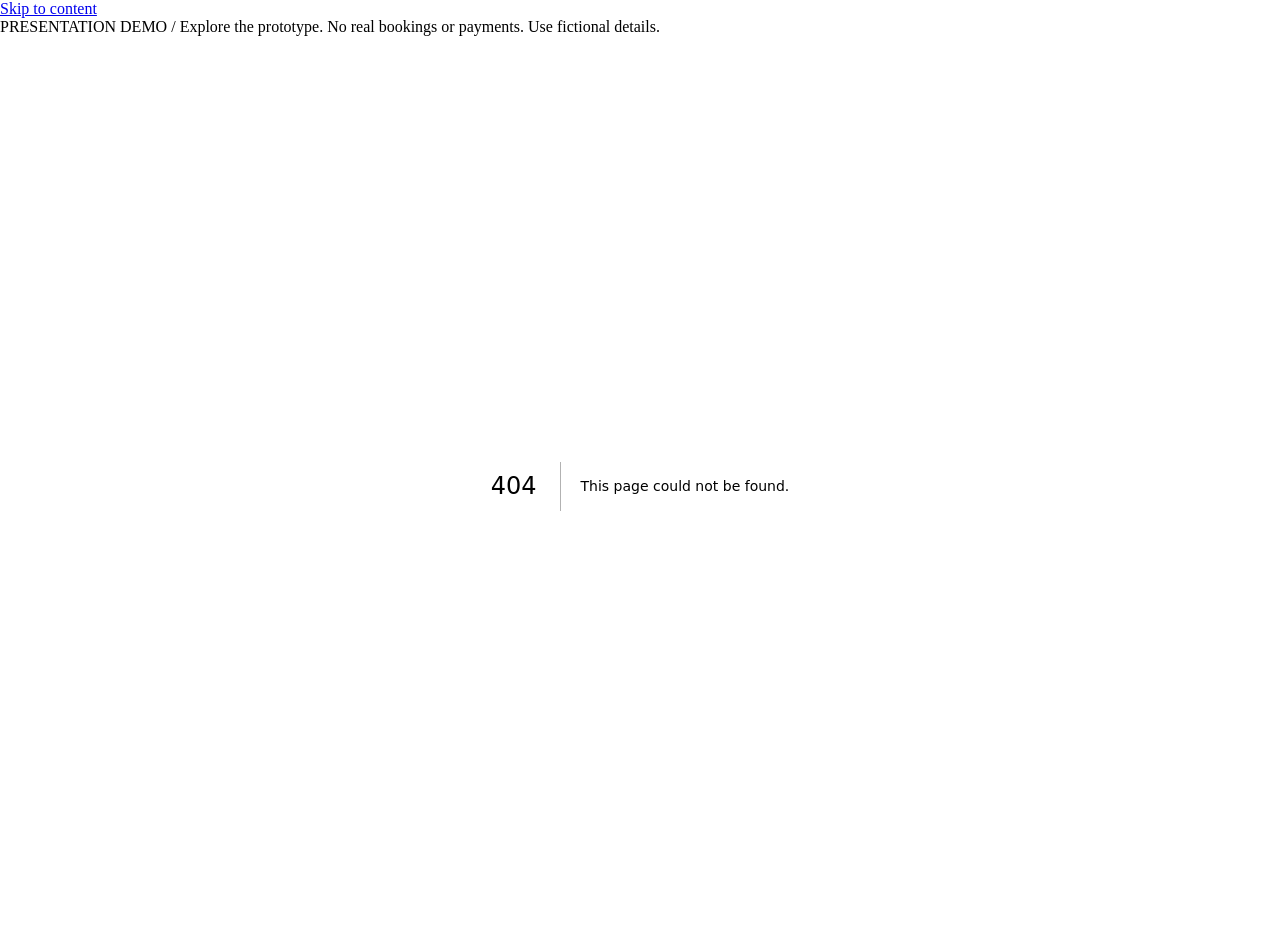
==== commit 3a24492f: "Publish prototype at GitHub Pages HTTPS URL" ====
--- a/404/index.html
+++ b/404/index.html
@@ -1 +1 @@
-<!DOCTYPE html><html lang="en"><head><meta charSet="utf-8"/><meta name="viewport" content="width=device-width, initial-scale=1"/><link rel="stylesheet" href="/_next/static/chunks/0l-7e2cdppn-u.css" data-precedence="next"/><link rel="preload" as="script" fetchPriority="low" href="/_next/static/chunks/310vm2bl3xxpt.js"/><script src="/_next/static/chunks/1wnov70f88xjy.js" async=""></script><script src="/_next/static/chunks/39_j1bdzreq0m.js" async=""></script><script src="/_next/static/chunks/0c98xzjfks9hq.js" async=""></script><script src="/_next/static/chunks/turbopack-2u1d16houkiyo.js" async=""></script><script src="/_next/static/chunks/3qfy96eoyh-ek.js" async=""></script><meta name="robots" content="noindex"/><title>ACCY Tutoring | Accounting, with clarity</title><meta name="description" content="Independent accounting tutoring for University of Mississippi students. Book private or small group sessions in Oxford or online. Test-mode prototype."/><meta name="robots" content="noindex, nofollow"/><meta name="next-size-adjust" content=""/><title>404: This page could not be found.</title><script src="/_next/static/chunks/0cz1d0mv5g_q7.js" noModule=""></script></head><body><div hidden=""><!--$--><!--/$--></div><a href="#main" class="skip-link">Skip to content</a><div class="test-banner"><span class="status-dot"></span> PRESENTATION DEMO<!-- --> <span class="banner-divider">/</span> Explore the prototype. No real bookings or payments. Use fictional details.</div><div style="font-family:system-ui,&quot;Segoe UI&quot;,Roboto,Helvetica,Arial,sans-serif,&quot;Apple Color Emoji&quot;,&quot;Segoe UI Emoji&quot;;height:100vh;text-align:center;display:flex;flex-direction:column;align-items:center;justify-content:center"><div><style>body{color:#000;background:#fff;margin:0}.next-error-h1{border-right:1px solid rgba(0,0,0,.3)}@media (prefers-color-scheme:dark){body{color:#fff;background:#000}.next-error-h1{border-right:1px solid rgba(255,255,255,.3)}}</style><h1 class="next-error-h1" style="display:inline-block;margin:0 20px 0 0;padding:0 23px 0 0;font-size:24px;font-weight:500;vertical-align:top;line-height:49px">404</h1><div style="display:inline-block"><h2 style="font-size:14px;font-weight:400;line-height:49px;margin:0">This page could not be found.</h2></div></div></div><!--$--><!--/$--><script id="_R_">(globalThis["TURBOPACK"] || (globalThis["TURBOPACK"] = [])).push({"otherChunks":["static/chunks/310vm2bl3xxpt.js","static/chunks/1wnov70f88xjy.js","static/chunks/39_j1bdzreq0m.js","static/chunks/0c98xzjfks9hq.js"],"runtimeModuleIds":[94553]});</script><script src="/_next/static/chunks/310vm2bl3xxpt.js" async=""></script><script>(self.__next_f=self.__next_f||[]).push([0])</script><script>self.__next_f.push([1,"1:\"$Sreact.fragment\"\n2:\"/_next/static/chunks/3qfy96eoyh-ek.js\"\n3:I[39756,[\"$2\"],\"default\"]\n4:I[37457,[\"$2\"],\"default\"]\n8:I[97367,[\"$2\"],\"OutletBoundary\"]\n9:\"$Sreact.suspense\"\nb:\"ViewportBoundary\"\nc:I[97367,[\"$2\"],\"$b\"]\ne:\"MetadataBoundary\"\nf:I[97367,[\"$2\"],\"$e\"]\n11:I[68027,[\"$2\"],\"default\",1]\n:HL[\"/_next/static/chunks/0l-7e2cdppn-u.css\",\"style\"]\n6:X\n7:[[\"children\",{\"s\":\"__PAGE__\",\"h\":512,\"d\":{\"r\":[\"$\",\"$1\",\"c\",{\"children\":[[[\"$\",\"title\",null,{\"children\":\"404: This page could not be found.\"}],[\"$\",\"div\",null,{\"style\":\"$0:t:t:d:r:props:children:1:props:children:props:children:2:props:notFound:0:1:props:style\",\"children\":[\"$\",\"div\",null,{\"children\":[[\"$\",\"style\",null,{\"dangerouslySetInnerHTML\":{\"__html\":\"body{color:#000;background:#fff;margin:0}.next-error-h1{border-right:1px solid rgba(0,0,0,.3)}@media (prefers-color-scheme:dark){body{color:#fff;background:#000}.next-error-h1{border-right:1px solid rgba(255,255,255,.3)}}\"}}],[\"$\",\"h1\",null,{\"className\":\"next-error-h1\",\"style\":\"$0:t:t:d:r:props:children:1:props:children:props:children:2:props:notFound:0:1:props:children:props:children:1:props:style\",\"children\":404}],[\"$\",\"div\",null,{\"style\":\"$0:t:t:d:r:props:children:1:props:children:props:children:2:props:notFound:0:1:props:children:props:children:2:props:style\",\"children\":[\"$\",\"h2\",null,{\"style\":\"$0:t:t:d:r:props:children:1:props:children:props:children:2:props:notFound:0:1:props:children:props:children:2:props:children:props:style\",\"children\":\"This page could not be found.\"}]}]]}]}]],null,[\"$\",\"$L8\",null,{\"children\":[\"$\",\"$9\",null,{\"name\":\"Next.MetadataOutlet\",\"children\":\"$@a\"}]}]]}],\"p\":false,\"v\":null}}]]\n5:[[\"children\",{\"s\":\"/_not-found\",\"h\":512,\"d\":{\"r\":[\"$\",\"$1\",\"c\",{\"children\":[null,[\"$\",\"$L3\",null,{\"parallelRouterKey\":\"children\",\"error\":\"$undefined\",\"errorStyles\":\"$undefined\",\"errorScripts\":\"$undefined\",\"template\":[\"$\",\"$L4\",null,{}],\"templateStyles\":\"$undefined\",\"templateScripts\":\"$undefined\",\"notFound\":\"$undefined\",\"forbidden\":\"$undefined\",\"unauthorized\":\"$undefined\"}]]}],\"p\":false,\"v\":\"$6\"},\"c\":\"$Q7\"}]]\n0:{\"P\":null,\"c\":[\"\",\"_not-found\",\"\"],\"q\":\"\",\"i\":false,\"t\":{\"t\":{\"s\":\"\",\"h\":528,\"d\":{\"r\":[\"$\",\"$1\",\"c\",{\"children\":[[[\"$\",\"link\",\"0\",{\"rel\":\"stylesheet\",\"href\":\"/_next/static/chunks/0l-7e2cdppn-u.css\",\"precedence\":\"next\",\"crossOrigin\":\"$undefined\",\"nonce\":\"$undefined\"}],[\"$\",\"script\",\"script-0\",{\"src\":\"/_next/static/chunks/3qfy96eoyh-ek.js\",\"async\":true,\"nonce\":\"$undefined\"}]],[\"$\",\"html\",null,{\"lang\":\"en\",\"children\":[\"$\",\"body\",null,{\"children\":[[\"$\",\"a\",null,{\"href\":\"#main\",\"className\":\"skip-link\",\"children\":\"Skip to content\"}],[\"$\",\"div\",null,{\"className\":\"test-banner\",\"children\":[[\"$\",\"span\",null,{\"className\":\"status-dot\"}],\" PRESENTATION DEMO\",\" \",[\"$\",\"span\",null,{\"className\":\"banner-divider\",\"children\":\"/\"}],\" Explore the prototype. No real bookings or payments. Use fictional details.\"]}],[\"$\",\"$L3\",null,{\"parallelRouterKey\":\"children\",\"error\":\"$undefined\",\"errorStyles\":\"$undefined\",\"errorScripts\":\"$undefined\",\"template\":[\"$\",\"$L4\",null,{}],\"templateStyles\":\"$undefined\",\"templateScripts\":\"$undefined\",\"notFound\":[[[\"$\",\"title\",null,{\"children\":\"404: This page could not be found.\"}],[\"$\",\"div\",null,{\"style\":{\"fontFamily\":\"system-ui,\\\"Segoe UI\\\",Roboto,Helvetica,Arial,sans-serif,\\\"Apple Color Emoji\\\",\\\"Segoe UI Emoji\\\"\",\"height\":\"100vh\",\"textAlign\":\"center\",\"display\":\"flex\",\"flexDirection\":\"column\",\"alignItems\":\"center\",\"justifyContent\":\"center\"},\"children\":[\"$\",\"div\",null,{\"children\":[[\"$\",\"style\",null,{\"dangerouslySetInnerHTML\":{\"__html\":\"body{color:#000;background:#fff;margin:0}.next-error-h1{border-right:1px solid rgba(0,0,0,.3)}@media (prefers-color-scheme:dark){body{color:#fff;background:#000}.next-error-h1{border-right:1px solid rgba(255,255,255,.3)}}\"}}],[\"$\",\"h1\",null,{\"className\":\"next-error-h1\",\"style\":{\"display\":\"inline-block\",\"margin\":\"0 20px 0 0\",\"padding\":\"0 23px 0 0\",\"fontSize\":24,\"fontWeight\":500,\"verticalAlign\":\"top\",\"lineHeight\":\"49px\"},\"children\":404}],[\"$\",\"div\",null,{\"style\":{\"display\":\"inline-block\"},\"children\":[\"$\",\"h2\",null,{\"style\":{\"fontSize\":14,\"fontWeight\":400,\"lineHeight\":\"49px\",\"margin\":0},\"children\":\"This page could not be found.\"}]}]]}]}]],[]],\"forbidden\":\"$undefined\",\"unauthorized\":\"$undefined\"}]]}]}]]}],\"p\":false,\"v\":null},\"c\":\"$Q5\"},\"h\":{\"r\":[\"$\",\"$1\",\"h\",{\"children\":[[\"$\",\"meta\",null,{\"name\":\"robots\",\"content\":\"noindex\"}],[\"$\",\"$Lc\",null,{\"children\":\"$Ld\"}],[\"$\",\"$Lf\",null,{\"children\":[[\"$\",\"div\",null,{\"hidden\":true,\"children\":[\"$\",\"$9\",null,{\"name\":\"Next.Metadata\",\"children\":\"$L10\"}]}],null]}],[\"$\",\"meta\",null,{\"name\":\"next-size-adjust\",\"content\":\"\"}]]}],\"p\":false,\"v\":null}},\"m\":\"$undefined\",\"G\":[\"$11\",[[\"$\",\"link\",\"0\",{\"rel\":\"stylesheet\",\"href\":\"/_next/static/chunks/0l-7e2cdppn-u.css\",\"precedence\":\"next\",\"crossOrigin\":\"$undefined\",\"nonce\":\"$undefined\"}]]],\"S\":true,\"r\":\"$undefined\",\"s\":\"$undefined\",\"a\":\"$undefined\",\"l\":\"$undefined\",\"p\":\"$undefined\",\"d\":\"$undefined\",\"b\":\"9Z3ySrREvZlUVgsT6yn6-\"}\n6:C\nd:[[\"$\",\"meta\",\"0\",{\"charSet\":\"utf-8\"}],[\"$\",\"meta\",\"1\",{\"name\":\"viewport\",\"content\":\"width=device-width, initial-scale=1\"}]]\na:null\n10:[[\"$\",\"title\",\"0\",{\"children\":\"ACCY Tutoring | Accounting, with clarity\"}],[\"$\",\"meta\",\"1\",{\"name\":\"description\",\"content\":\"Independent accounting tutoring for University of Mississippi students. Book private or small group sessions in Oxford or online. Test-mode prototype.\"}],[\"$\",\"meta\",\"2\",{\"name\":\"robots\",\"content\":\"noindex, nofollow\"}]]\n"])</script></body></html>+<!DOCTYPE html><html lang="en"><head><meta charSet="utf-8"/><meta name="viewport" content="width=device-width, initial-scale=1"/><link rel="stylesheet" href="/accytutor/_next/static/chunks/0l-7e2cdppn-u.css" data-precedence="next"/><link rel="preload" as="script" fetchPriority="low" href="/accytutor/_next/static/chunks/310vm2bl3xxpt.js"/><script src="/accytutor/_next/static/chunks/1wnov70f88xjy.js" async=""></script><script src="/accytutor/_next/static/chunks/39_j1bdzreq0m.js" async=""></script><script src="/accytutor/_next/static/chunks/0fqtog7yo32ng.js" async=""></script><script src="/accytutor/_next/static/chunks/turbopack-11k7w_5kj7_o0.js" async=""></script><script src="/accytutor/_next/static/chunks/3qfy96eoyh-ek.js" async=""></script><meta name="robots" content="noindex"/><title>ACCY Tutoring | Accounting, with clarity</title><meta name="description" content="Independent accounting tutoring for University of Mississippi students. Book private or small group sessions in Oxford or online. Test-mode prototype."/><meta name="robots" content="noindex, nofollow"/><meta name="next-size-adjust" content=""/><title>404: This page could not be found.</title><script src="/accytutor/_next/static/chunks/0cz1d0mv5g_q7.js" noModule=""></script></head><body><div hidden=""><!--$--><!--/$--></div><a href="#main" class="skip-link">Skip to content</a><div class="test-banner"><span class="status-dot"></span> PRESENTATION DEMO<!-- --> <span class="banner-divider">/</span> Explore the prototype. No real bookings or payments. Use fictional details.</div><div style="font-family:system-ui,&quot;Segoe UI&quot;,Roboto,Helvetica,Arial,sans-serif,&quot;Apple Color Emoji&quot;,&quot;Segoe UI Emoji&quot;;height:100vh;text-align:center;display:flex;flex-direction:column;align-items:center;justify-content:center"><div><style>body{color:#000;background:#fff;margin:0}.next-error-h1{border-right:1px solid rgba(0,0,0,.3)}@media (prefers-color-scheme:dark){body{color:#fff;background:#000}.next-error-h1{border-right:1px solid rgba(255,255,255,.3)}}</style><h1 class="next-error-h1" style="display:inline-block;margin:0 20px 0 0;padding:0 23px 0 0;font-size:24px;font-weight:500;vertical-align:top;line-height:49px">404</h1><div style="display:inline-block"><h2 style="font-size:14px;font-weight:400;line-height:49px;margin:0">This page could not be found.</h2></div></div></div><!--$--><!--/$--><script id="_R_">(globalThis["TURBOPACK"] || (globalThis["TURBOPACK"] = [])).push({"otherChunks":["static/chunks/310vm2bl3xxpt.js","static/chunks/1wnov70f88xjy.js","static/chunks/39_j1bdzreq0m.js","static/chunks/0fqtog7yo32ng.js"],"runtimeModuleIds":[94553]});</script><script src="/accytutor/_next/static/chunks/310vm2bl3xxpt.js" async=""></script><script>(self.__next_f=self.__next_f||[]).push([0])</script><script>self.__next_f.push([1,"1:\"$Sreact.fragment\"\n2:\"/accytutor/_next/static/chunks/3qfy96eoyh-ek.js\"\n3:I[39756,[\"$2\"],\"default\"]\n4:I[37457,[\"$2\"],\"default\"]\n8:I[97367,[\"$2\"],\"OutletBoundary\"]\n9:\"$Sreact.suspense\"\nb:\"ViewportBoundary\"\nc:I[97367,[\"$2\"],\"$b\"]\ne:\"MetadataBoundary\"\nf:I[97367,[\"$2\"],\"$e\"]\n11:I[68027,[\"$2\"],\"default\",1]\n:HL[\"/accytutor/_next/static/chunks/0l-7e2cdppn-u.css\",\"style\"]\n6:X\n7:[[\"children\",{\"s\":\"__PAGE__\",\"h\":512,\"d\":{\"r\":[\"$\",\"$1\",\"c\",{\"children\":[[[\"$\",\"title\",null,{\"children\":\"404: This page could not be found.\"}],[\"$\",\"div\",null,{\"style\":\"$0:t:t:d:r:props:children:1:props:children:props:children:2:props:notFound:0:1:props:style\",\"children\":[\"$\",\"div\",null,{\"children\":[[\"$\",\"style\",null,{\"dangerouslySetInnerHTML\":{\"__html\":\"body{color:#000;background:#fff;margin:0}.next-error-h1{border-right:1px solid rgba(0,0,0,.3)}@media (prefers-color-scheme:dark){body{color:#fff;background:#000}.next-error-h1{border-right:1px solid rgba(255,255,255,.3)}}\"}}],[\"$\",\"h1\",null,{\"className\":\"next-error-h1\",\"style\":\"$0:t:t:d:r:props:children:1:props:children:props:children:2:props:notFound:0:1:props:children:props:children:1:props:style\",\"children\":404}],[\"$\",\"div\",null,{\"style\":\"$0:t:t:d:r:props:children:1:props:children:props:children:2:props:notFound:0:1:props:children:props:children:2:props:style\",\"children\":[\"$\",\"h2\",null,{\"style\":\"$0:t:t:d:r:props:children:1:props:children:props:children:2:props:notFound:0:1:props:children:props:children:2:props:children:props:style\",\"children\":\"This page could not be found.\"}]}]]}]}]],null,[\"$\",\"$L8\",null,{\"children\":[\"$\",\"$9\",null,{\"name\":\"Next.MetadataOutlet\",\"children\":\"$@a\"}]}]]}],\"p\":false,\"v\":null}}]]\n5:[[\"children\",{\"s\":\"/_not-found\",\"h\":512,\"d\":{\"r\":[\"$\",\"$1\",\"c\",{\"children\":[null,[\"$\",\"$L3\",null,{\"parallelRouterKey\":\"children\",\"error\":\"$undefined\",\"errorStyles\":\"$undefined\",\"errorScripts\":\"$undefined\",\"template\":[\"$\",\"$L4\",null,{}],\"templateStyles\":\"$undefined\",\"templateScripts\":\"$undefined\",\"notFound\":\"$undefined\",\"forbidden\":\"$undefined\",\"unauthorized\":\"$undefined\"}]]}],\"p\":false,\"v\":\"$6\"},\"c\":\"$Q7\"}]]\n0:{\"P\":null,\"c\":[\"\",\"_not-found\",\"\"],\"q\":\"\",\"i\":false,\"t\":{\"t\":{\"s\":\"\",\"h\":528,\"d\":{\"r\":[\"$\",\"$1\",\"c\",{\"children\":[[[\"$\",\"link\",\"0\",{\"rel\":\"stylesheet\",\"href\":\"/accytutor/_next/static/chunks/0l-7e2cdppn-u.css\",\"precedence\":\"next\",\"crossOrigin\":\"$undefined\",\"nonce\":\"$undefined\"}],[\"$\",\"script\",\"script-0\",{\"src\":\"/accytutor/_next/static/chunks/3qfy96eoyh-ek.js\",\"async\":true,\"nonce\":\"$undefined\"}]],[\"$\",\"html\",null,{\"lang\":\"en\",\"children\":[\"$\",\"body\",null,{\"children\":[[\"$\",\"a\",null,{\"href\":\"#main\",\"className\":\"skip-link\",\"children\":\"Skip to content\"}],[\"$\",\"div\",null,{\"className\":\"test-banner\",\"children\":[[\"$\",\"span\",null,{\"className\":\"status-dot\"}],\" PRESENTATION DEMO\",\" \",[\"$\",\"span\",null,{\"className\":\"banner-divider\",\"children\":\"/\"}],\" Explore the prototype. No real bookings or payments. Use fictional details.\"]}],[\"$\",\"$L3\",null,{\"parallelRouterKey\":\"children\",\"error\":\"$undefined\",\"errorStyles\":\"$undefined\",\"errorScripts\":\"$undefined\",\"template\":[\"$\",\"$L4\",null,{}],\"templateStyles\":\"$undefined\",\"templateScripts\":\"$undefined\",\"notFound\":[[[\"$\",\"title\",null,{\"children\":\"404: This page could not be found.\"}],[\"$\",\"div\",null,{\"style\":{\"fontFamily\":\"system-ui,\\\"Segoe UI\\\",Roboto,Helvetica,Arial,sans-serif,\\\"Apple Color Emoji\\\",\\\"Segoe UI Emoji\\\"\",\"height\":\"100vh\",\"textAlign\":\"center\",\"display\":\"flex\",\"flexDirection\":\"column\",\"alignItems\":\"center\",\"justifyContent\":\"center\"},\"children\":[\"$\",\"div\",null,{\"children\":[[\"$\",\"style\",null,{\"dangerouslySetInnerHTML\":{\"__html\":\"body{color:#000;background:#fff;margin:0}.next-error-h1{border-right:1px solid rgba(0,0,0,.3)}@media (prefers-color-scheme:dark){body{color:#fff;background:#000}.next-error-h1{border-right:1px solid rgba(255,255,255,.3)}}\"}}],[\"$\",\"h1\",null,{\"className\":\"next-error-h1\",\"style\":{\"display\":\"inline-block\",\"margin\":\"0 20px 0 0\",\"padding\":\"0 23px 0 0\",\"fontSize\":24,\"fontWeight\":500,\"verticalAlign\":\"top\",\"lineHeight\":\"49px\"},\"children\":404}],[\"$\",\"div\",null,{\"style\":{\"display\":\"inline-block\"},\"children\":[\"$\",\"h2\",null,{\"style\":{\"fontSize\":14,\"fontWeight\":400,\"lineHeight\":\"49px\",\"margin\":0},\"children\":\"This page could not be found.\"}]}]]}]}]],[]],\"forbidden\":\"$undefined\",\"unauthorized\":\"$undefined\"}]]}]}]]}],\"p\":false,\"v\":null},\"c\":\"$Q5\"},\"h\":{\"r\":[\"$\",\"$1\",\"h\",{\"children\":[[\"$\",\"meta\",null,{\"name\":\"robots\",\"content\":\"noindex\"}],[\"$\",\"$Lc\",null,{\"children\":\"$Ld\"}],[\"$\",\"$Lf\",null,{\"children\":[[\"$\",\"div\",null,{\"hidden\":true,\"children\":[\"$\",\"$9\",null,{\"name\":\"Next.Metadata\",\"children\":\"$L10\"}]}],null]}],[\"$\",\"meta\",null,{\"name\":\"next-size-adjust\",\"content\":\"\"}]]}],\"p\":false,\"v\":null}},\"m\":\"$undefined\",\"G\":[\"$11\",[[\"$\",\"link\",\"0\",{\"rel\":\"stylesheet\",\"href\":\"/accytutor/_next/static/chunks/0l-7e2cdppn-u.css\",\"precedence\":\"next\",\"crossOrigin\":\"$undefined\",\"nonce\":\"$undefined\"}]]],\"S\":true,\"r\":\"$undefined\",\"s\":\"$undefined\",\"a\":\"$undefined\",\"l\":\"$undefined\",\"p\":\"$undefined\",\"d\":\"$undefined\",\"b\":\"x5AKb4Ez0kmLZ48--yLmP\"}\n6:C\nd:[[\"$\",\"meta\",\"0\",{\"charSet\":\"utf-8\"}],[\"$\",\"meta\",\"1\",{\"name\":\"viewport\",\"content\":\"width=device-width, initial-scale=1\"}]]\na:null\n10:[[\"$\",\"title\",\"0\",{\"children\":\"ACCY Tutoring | Accounting, with clarity\"}],[\"$\",\"meta\",\"1\",{\"name\":\"description\",\"content\":\"Independent accounting tutoring for University of Mississippi students. Book private or small group sessions in Oxford or online. Test-mode prototype.\"}],[\"$\",\"meta\",\"2\",{\"name\":\"robots\",\"content\":\"noindex, nofollow\"}]]\n"])</script></body></html>
